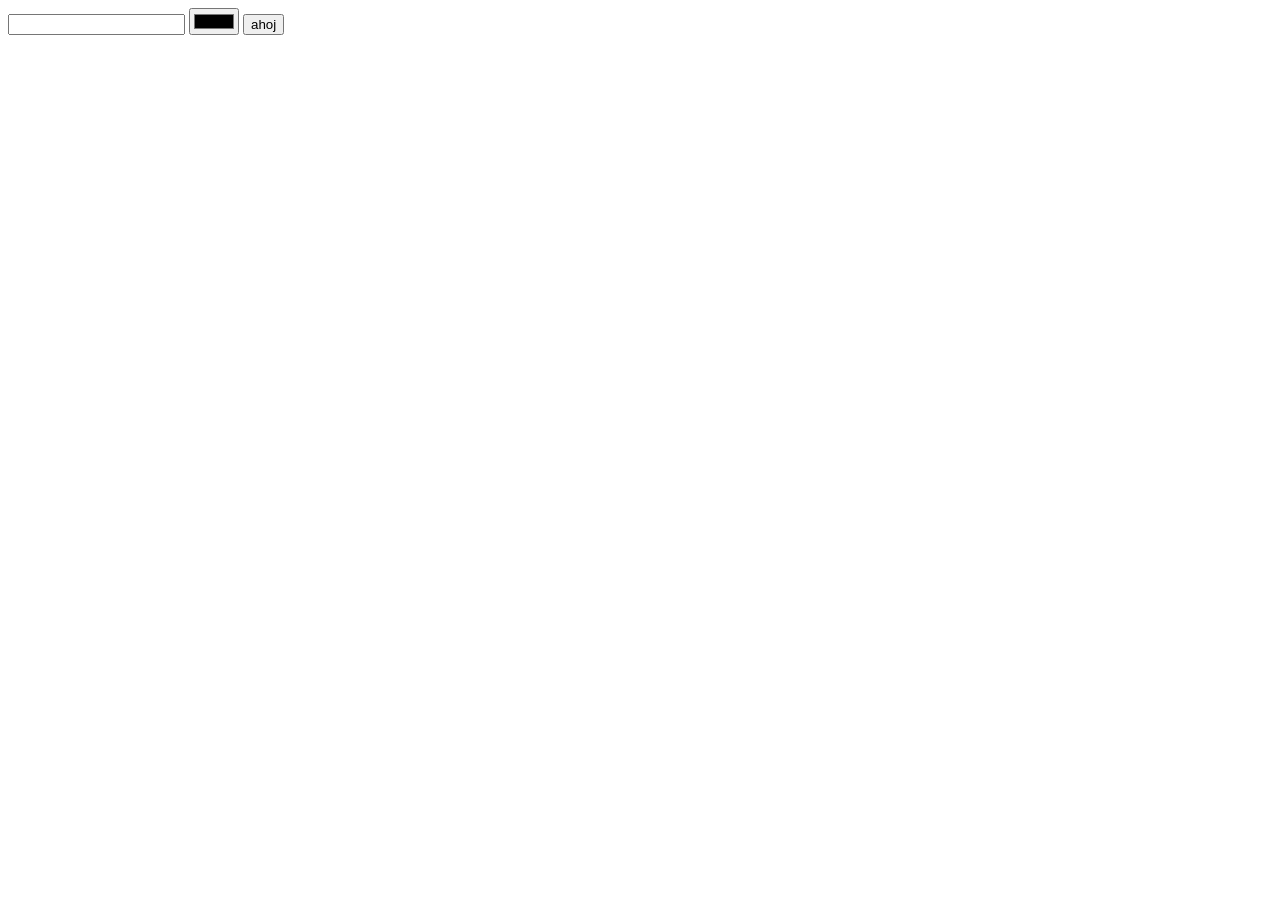
==== hodina_04_index.html @ e2039f7e "hodiny_03_04 uložené hodiny 03 - 04" ====
<!DOCTYPE html>
<html lang="en">
<head>
  <meta charset="UTF-8">
  <meta name="viewport" content="width=device-width, initial-scale=1.0">
  <title>Document</title>
</head>
<body>
  <form>
    <input type="text"/>
    <input type="color"/>
    <input type="button" value="ahoj"/>
  </form>
</body>
</html>
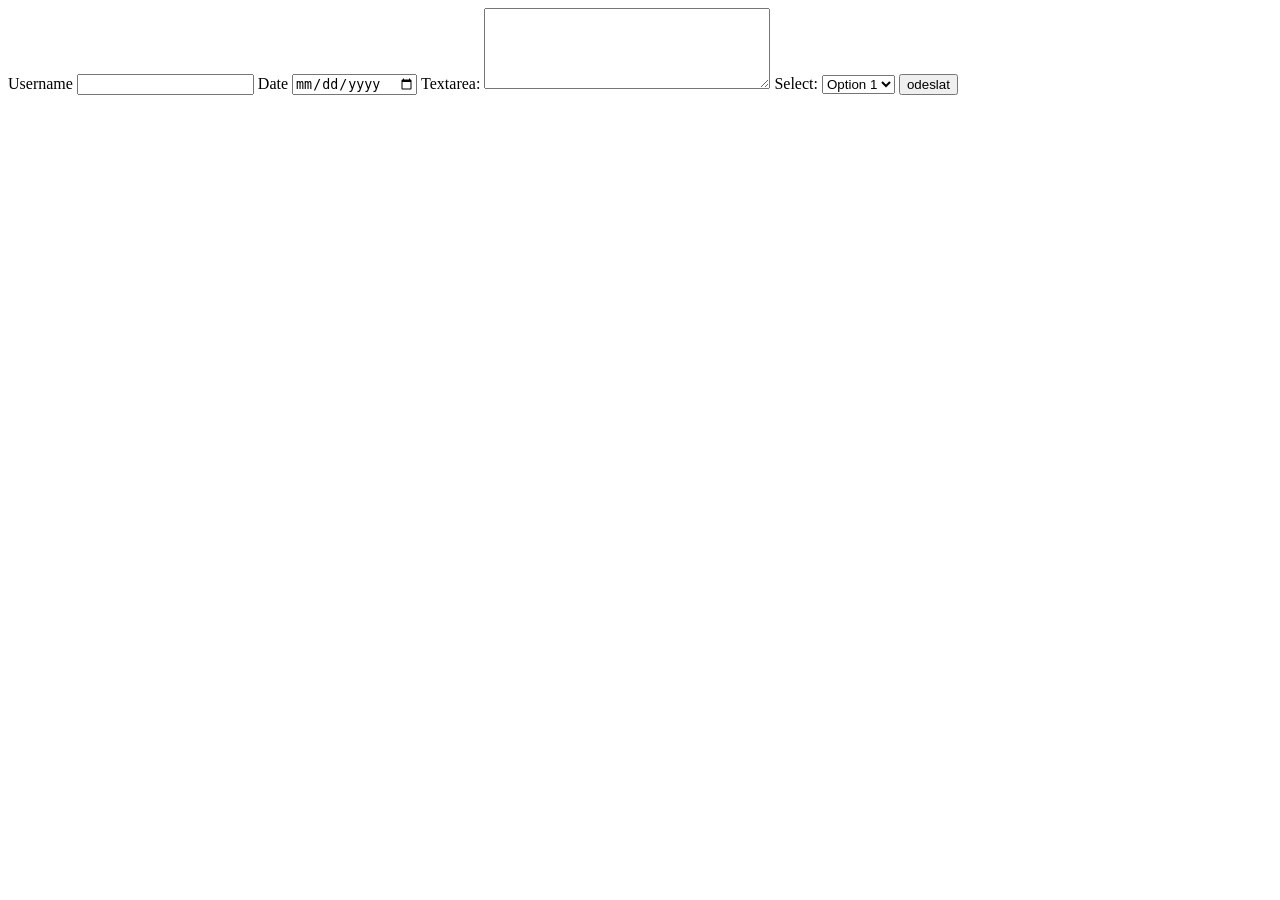
==== commit b29c7ab6: "hodina_05 začátek css" ====
--- a/hodina_04_index.html
+++ b/hodina_04_index.html
@@ -4,12 +4,26 @@
   <meta charset="UTF-8">
   <meta name="viewport" content="width=device-width, initial-scale=1.0">
   <title>Document</title>
+  <meta name="description" content="Document 1 něco něco">
 </head>
 <body>
   <form>
-    <input type="text"/>
-    <input type="color"/>
-    <input type="button" value="ahoj"/>
+    <label for="username">Username</label>
+    <input name="username" id="username" type="text"/>
+
+    <label for="date">Date</label>
+    <input type="date" name="date" id="date"/>
+
+    <label for="textarea">Textarea:</label>
+    <textarea name="textarea" id="textarea" cols="33" rows="5"></textarea>
+
+    <label for="select-input">Select:</label>
+    <select name="select-input" id="select-input">
+      <option value="option1">Option 1</option>
+      <option value="option2">Option 2</option>
+    </select>
+
+    <input type="submit" value="odeslat"/>
   </form>
 </body>
 </html>
